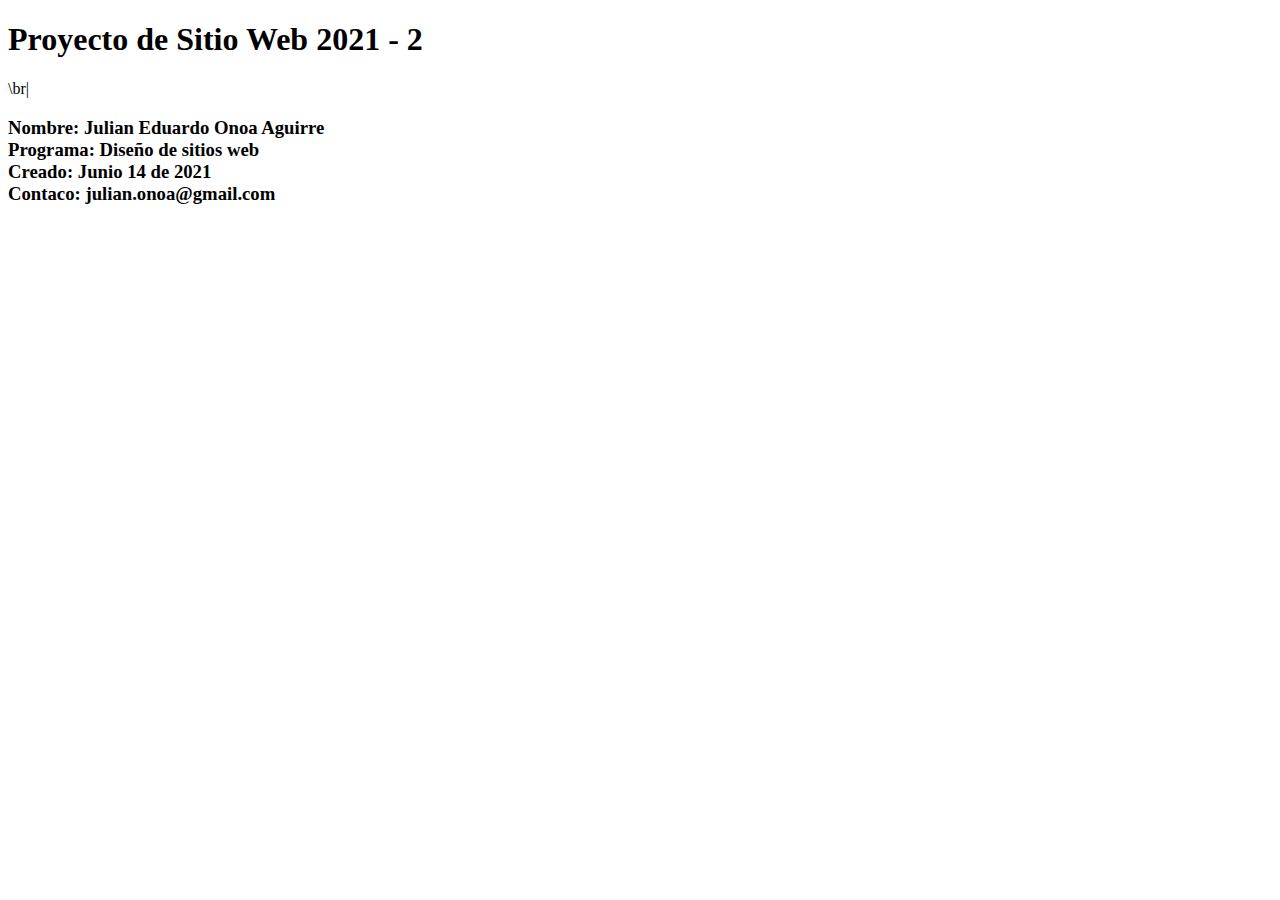
==== index.html @ 3a877523 "Index.html creado" ====
<!doctype html>

<html lang="en">
<head>
  <meta charset="utf-8">

  <title>The HTML5 Herald</title>
  <meta name="description" content="The HTML5 Herald">
  <meta name="author" content="SitePoint">

  <link rel="stylesheet" href="css/styles.css?v=1.0">

</head>

<body>
  <script src="js/scripts.js"></script>
  <h1>Proyecto de Sitio Web 2021 - 2</h1>\br|
  <h3>Nombre: Julian Eduardo Onoa Aguirre<br>
  Programa: Diseño de sitios web<br>
  Creado: Junio 14 de 2021<br>
  Contaco: julian.onoa@gmail.com<br></h3>
</body>
</html>
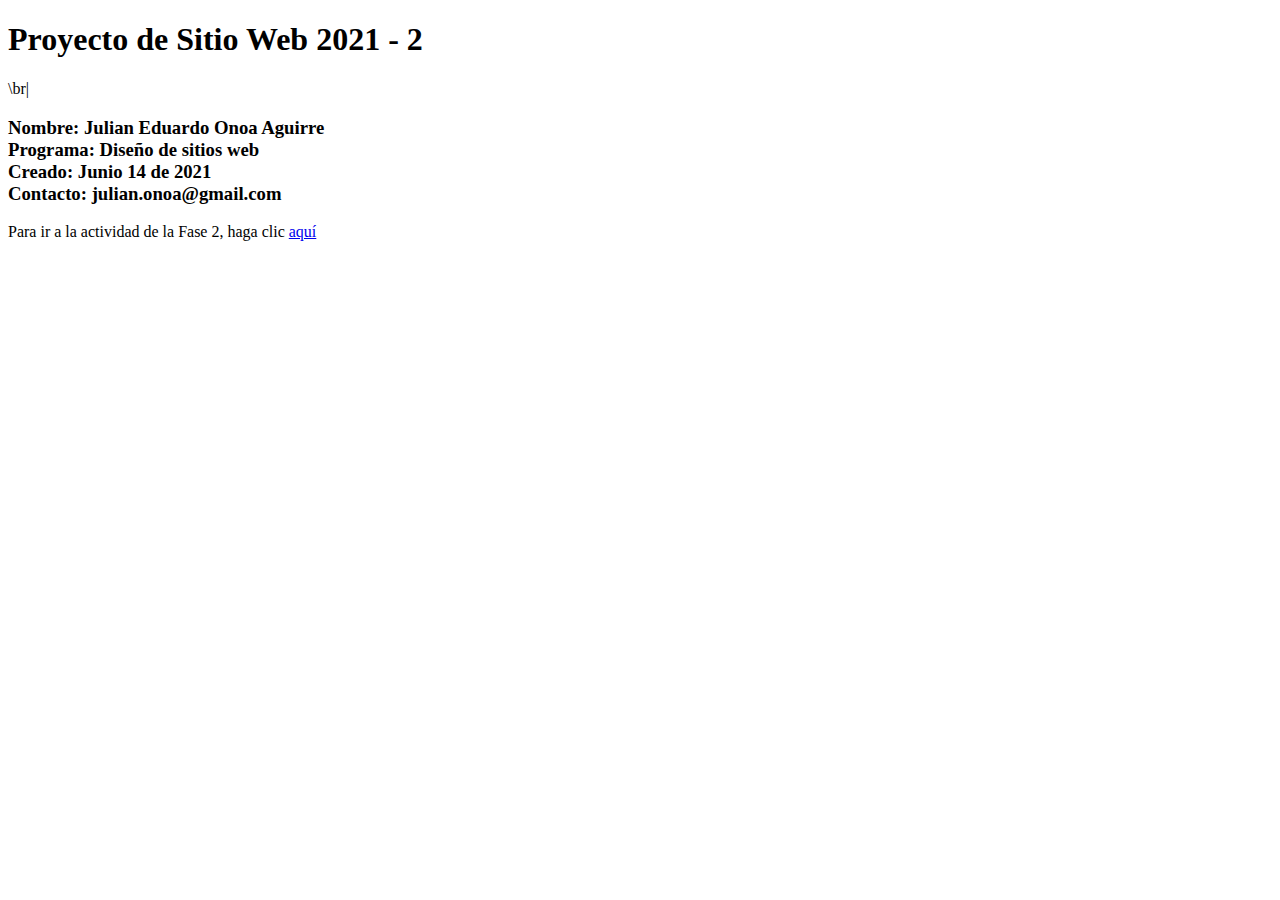
==== commit 289e9264: "Add files via upload" ====
--- a/index.html
+++ b/index.html
@@ -1,23 +1,24 @@
-<!doctype html>
-
-<html lang="en">
-<head>
-  <meta charset="utf-8">
-
-  <title>The HTML5 Herald</title>
-  <meta name="description" content="The HTML5 Herald">
-  <meta name="author" content="SitePoint">
-
-  <link rel="stylesheet" href="css/styles.css?v=1.0">
-
-</head>
-
-<body>
-  <script src="js/scripts.js"></script>
-  <h1>Proyecto de Sitio Web 2021 - 2</h1>\br|
-  <h3>Nombre: Julian Eduardo Onoa Aguirre<br>
-  Programa: Diseño de sitios web<br>
-  Creado: Junio 14 de 2021<br>
-  Contaco: julian.onoa@gmail.com<br></h3>
-</body>
+<!doctype html>
+
+<html lang="en">
+<head>
+  <meta charset="utf-8">
+
+  <title>The HTML5 Herald</title>
+  <meta name="description" content="The HTML5 Herald">
+  <meta name="author" content="SitePoint">
+
+  <link rel="stylesheet" href="css/styles.css?v=1.0">
+
+</head>
+
+<body>
+  <script src="js/scripts.js"></script>
+  <h1>Proyecto de Sitio Web 2021 - 2</h1>\br|
+  <h3>Nombre: Julian Eduardo Onoa Aguirre<br>
+  Programa: Diseño de sitios web<br>
+  Creado: Junio 14 de 2021<br>
+  Contacto: julian.onoa@gmail.com<br></h3>
+  <p>Para ir a la actividad de la Fase 2, haga clic <a href="fase2/design.html">aquí</a></p>
+</body>
 </html>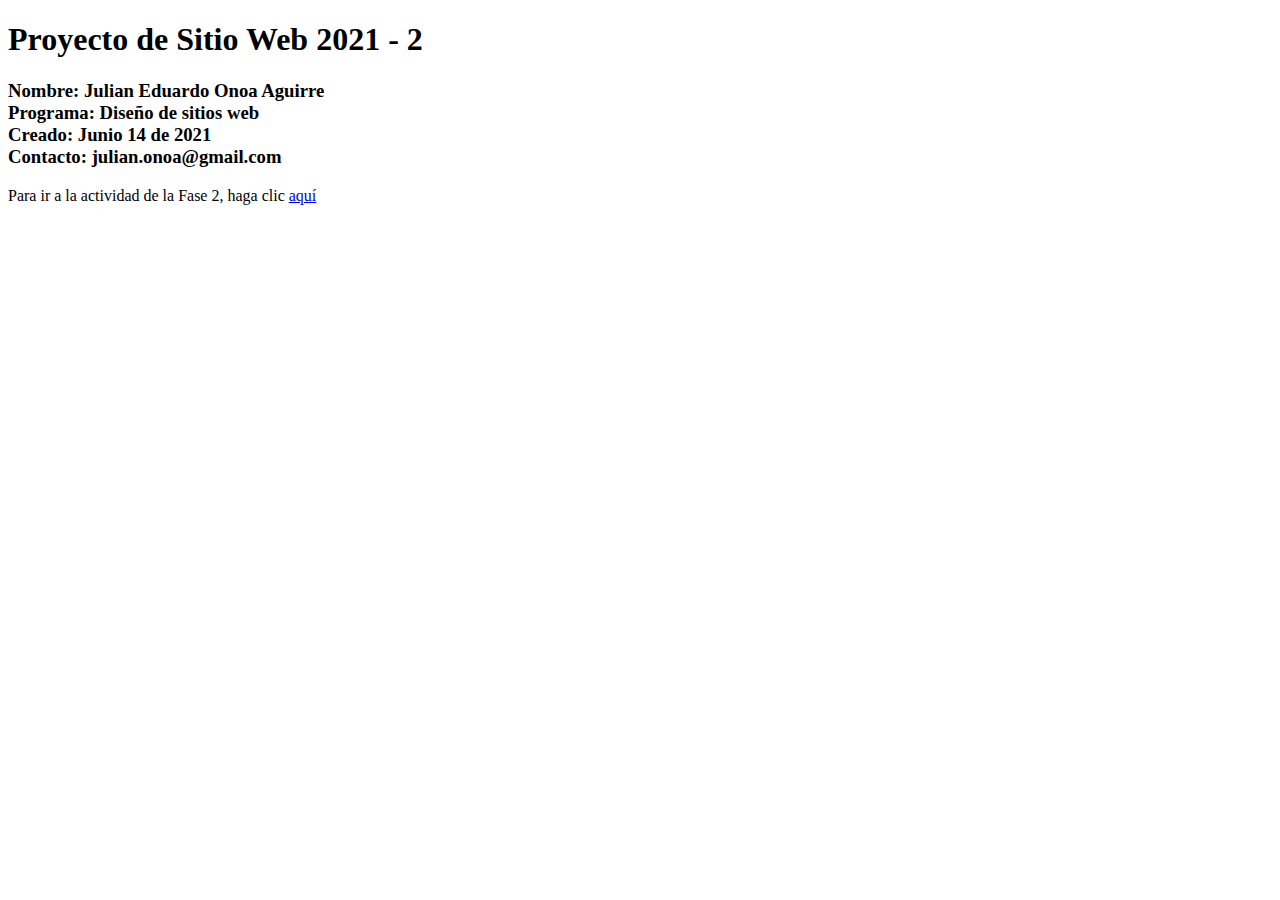
==== commit 9f58742d: "Add files via upload" ====
--- a/index.html
+++ b/index.html
@@ -14,7 +14,7 @@
 
 <body>
   <script src="js/scripts.js"></script>
-  <h1>Proyecto de Sitio Web 2021 - 2</h1>\br|
+  <h1>Proyecto de Sitio Web 2021 - 2</h1>
   <h3>Nombre: Julian Eduardo Onoa Aguirre<br>
   Programa: Diseño de sitios web<br>
   Creado: Junio 14 de 2021<br>
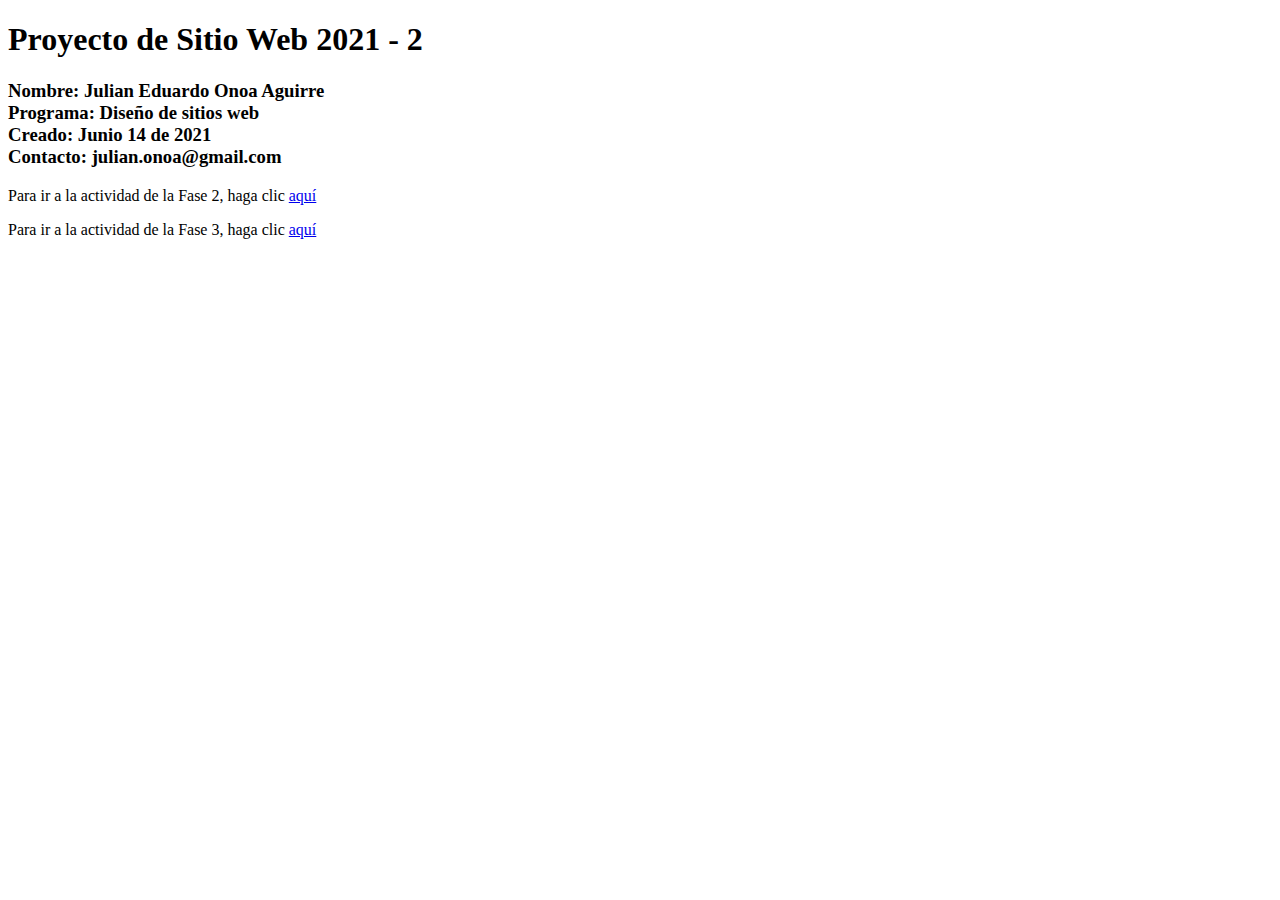
==== commit 9f3c3980: "Add files via upload" ====
--- a/index.html
+++ b/index.html
@@ -20,5 +20,6 @@
   Creado: Junio 14 de 2021<br>
   Contacto: julian.onoa@gmail.com<br></h3>
   <p>Para ir a la actividad de la Fase 2, haga clic <a href="fase2/design.html">aquí</a></p>
+  <p>Para ir a la actividad de la Fase 3, haga clic <a href="fase3/index.html">aquí</a></p>
 </body>
 </html>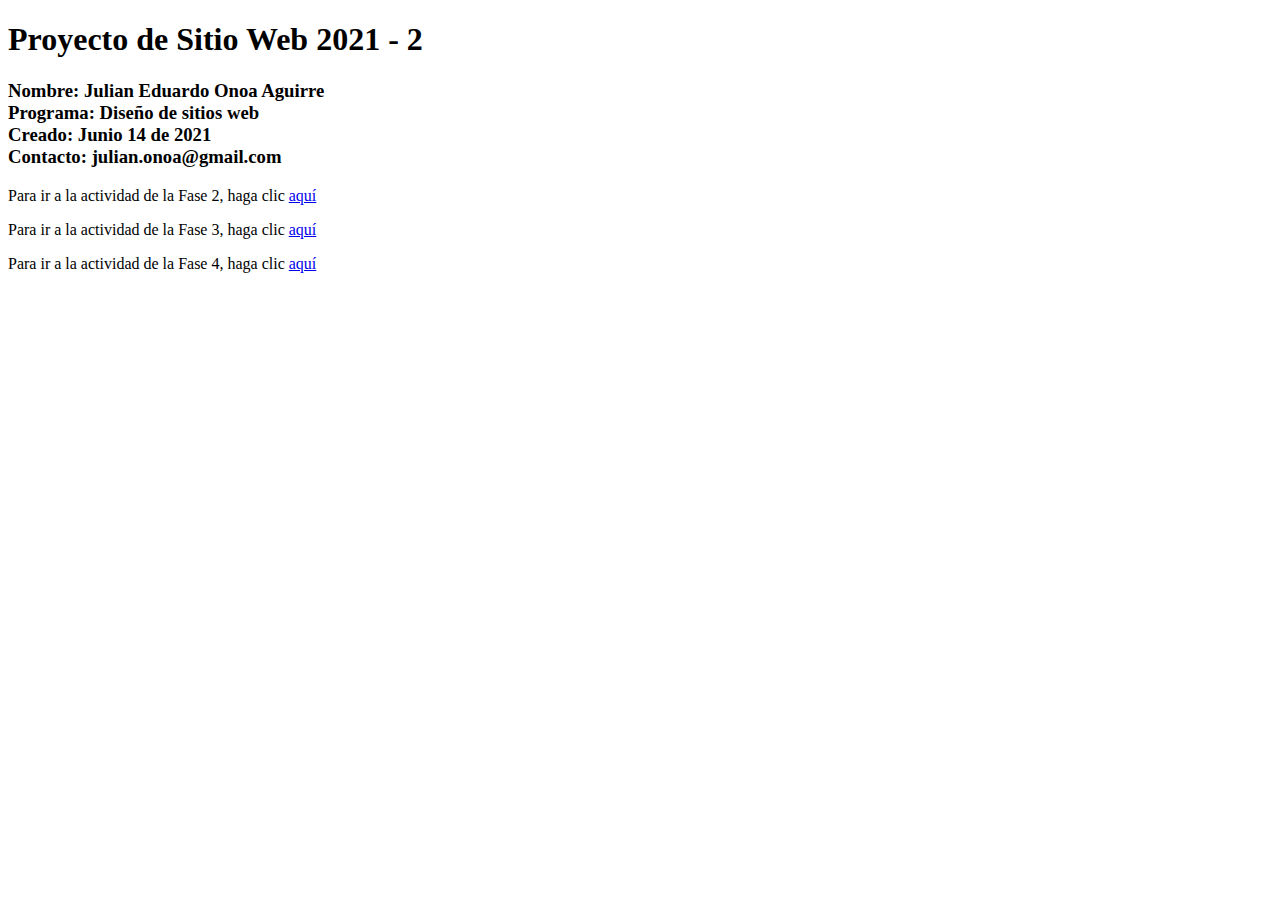
==== commit 9c725307: "Add files via upload" ====
--- a/index.html
+++ b/index.html
@@ -21,5 +21,6 @@
   Contacto: julian.onoa@gmail.com<br></h3>
   <p>Para ir a la actividad de la Fase 2, haga clic <a href="fase2/design.html">aquí</a></p>
   <p>Para ir a la actividad de la Fase 3, haga clic <a href="fase3/index.html">aquí</a></p>
+  <p>Para ir a la actividad de la Fase 4, haga clic <a href="fase4/index.html">aquí</a></p>
 </body>
 </html>